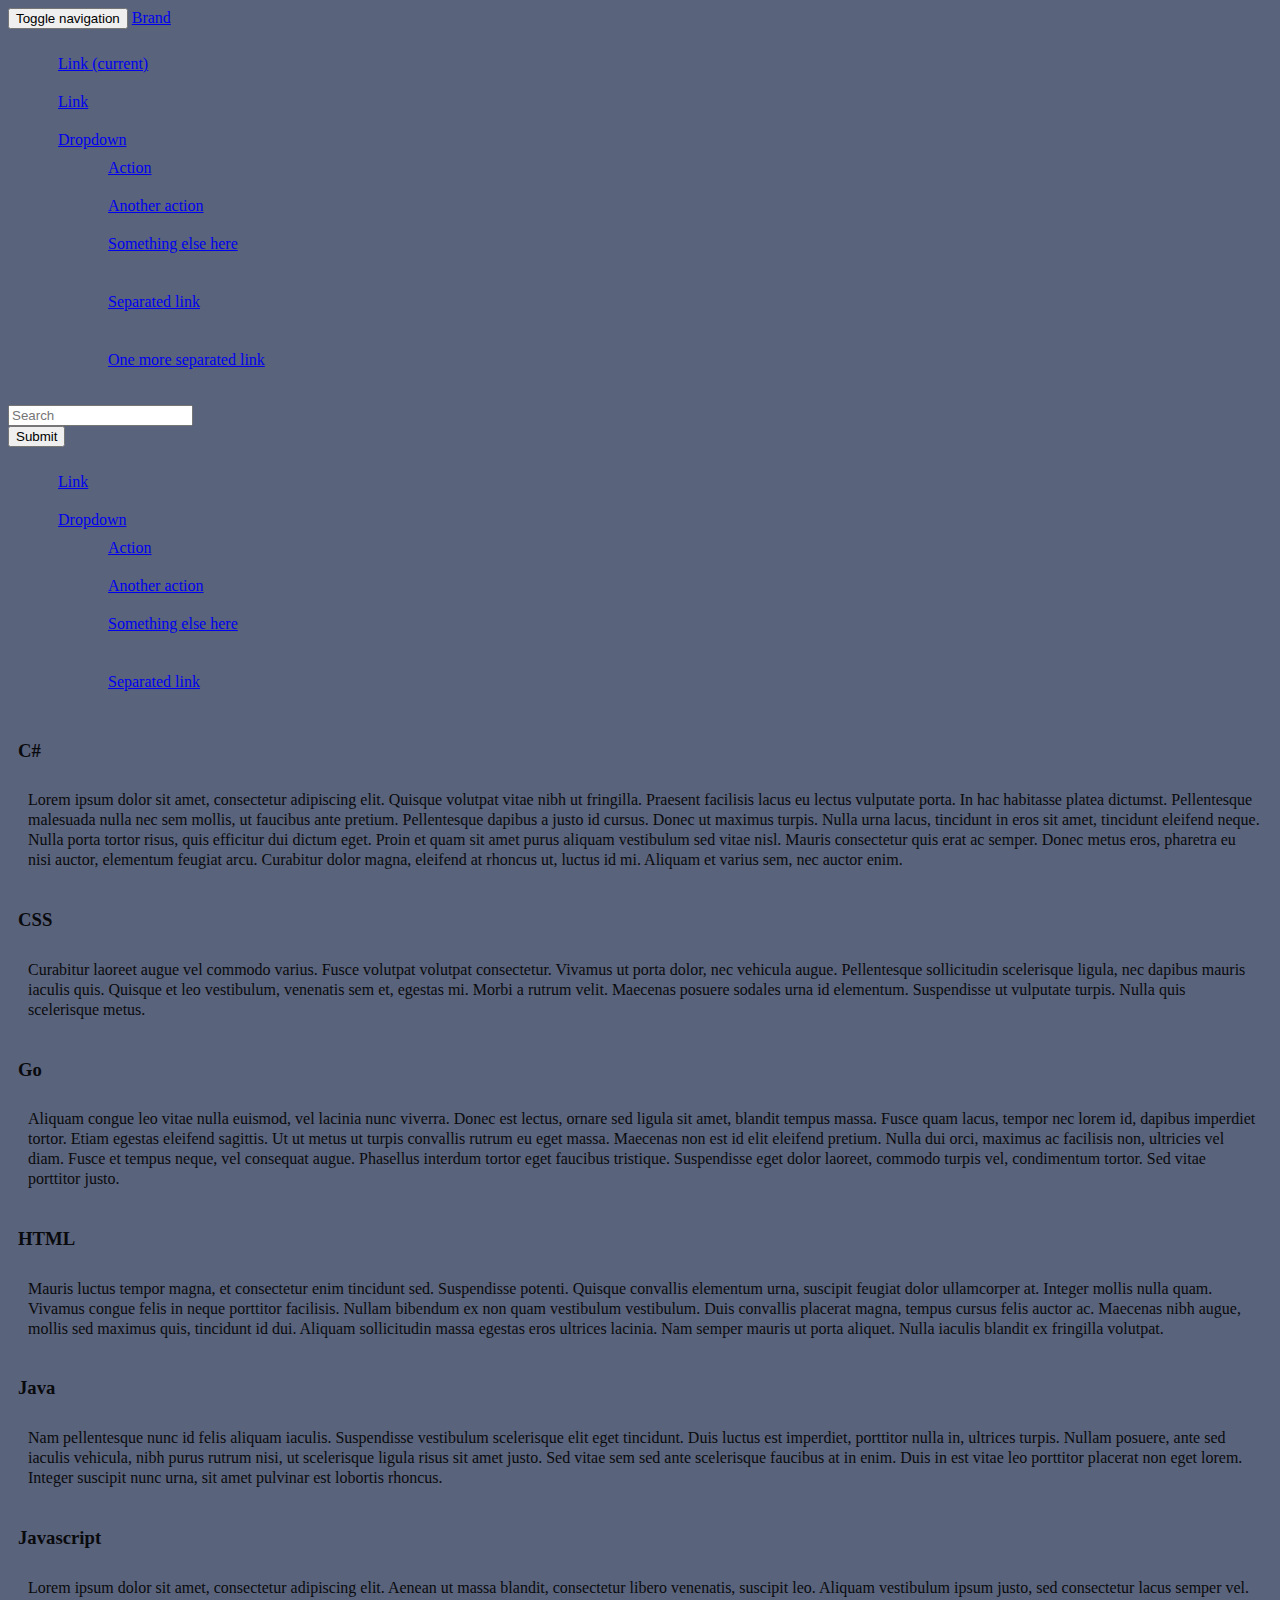
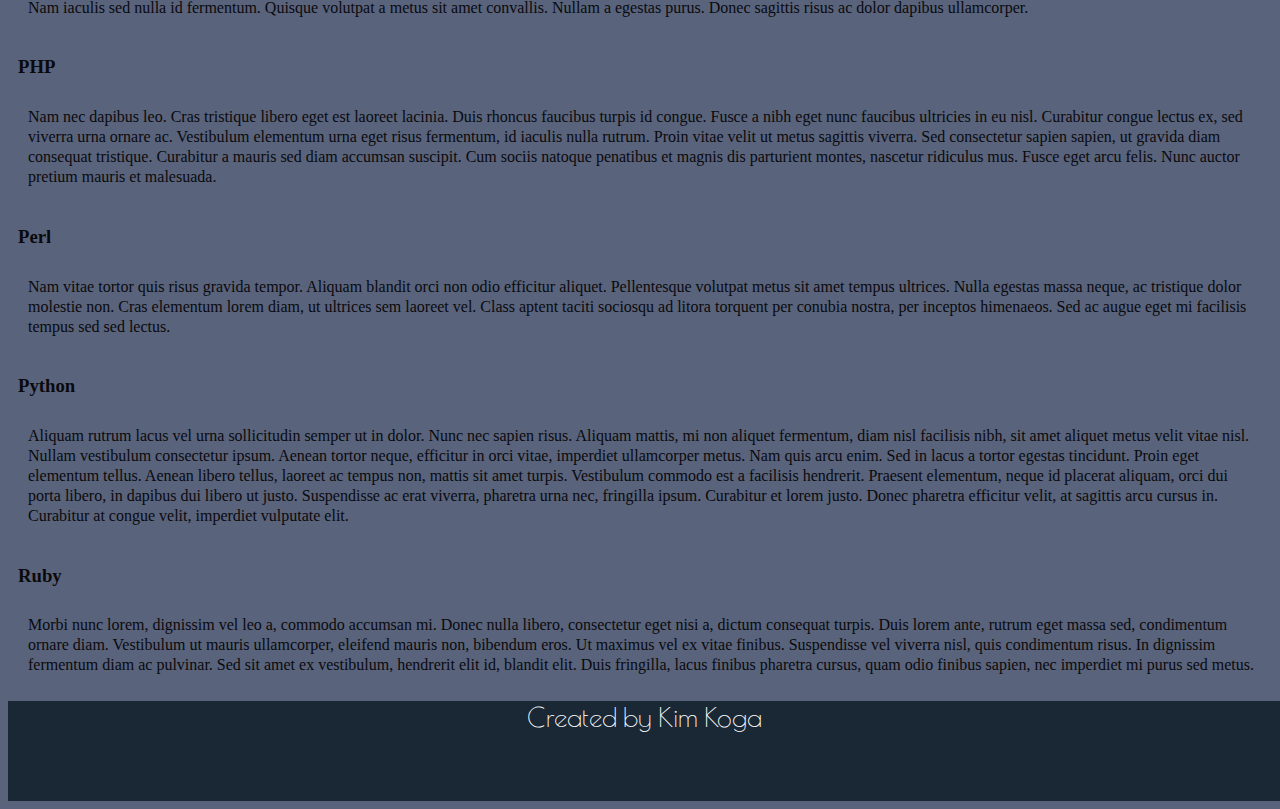
==== web-lang-2.html @ a56254a5 "Update and complete site design" ====
<!DOCTYPE html>
<html>
<head>
  <meta charset="utf-8">
  <!--Bootstrap CSS -->
  <link rel="stylesheet" href="../bootstrap-3.3.6-dist/css/bootstrap.min.css"/>
  <!-- My CSS file -->
  <link type="text/css" rel="stylesheet" href="CSS/web_lang.css"/>
  <!-- Fonts -->
  <link href='https://fonts.googleapis.com/css?family=Poiret+One' rel='stylesheet' type='text/css'>
  <!-- Title -->
  <title>Popular Web Languages</title>
</head>
  <body>
    <nav class="navbar navbar-default">
      <div class="container-fluid"> <!-- Brand and toggle get grouped for better mobile display -->
        <div class="navbar-header">
          <button type="button" class="navbar-toggle collapsed" data-toggle="collapse" data-target="#bs-example-navbar-collapse-1" aria-expanded="false">
            <span class="sr-only">Toggle navigation</span>
            <span class="icon-bar"></span>
            <span class="icon-bar"></span>
            <span class="icon-bar"></span>
          </button>
          <a class="navbar-brand" href="#">Brand</a>
        </div>
    <!-- Collect the nav links, forms, and other content for toggling -->
        <div class="collapse navbar-collapse" id="bs-example-navbar-collapse-1">
          <ul class="nav navbar-nav">
            <li class="active"><a href="#">Link <span class="sr-only">(current)</span></a></li>
            <li><a href="#">Link</a></li>
            <li class="dropdown"><a href="#" class="dropdown-toggle" data-toggle="dropdown" role="button" aria-haspopup="true" aria-expanded="false">Dropdown <span class="caret"></span></a>
              <ul class="dropdown-menu">
                <li><a href="#">Action</a></li>
                <li><a href="#">Another action</a></li>
                <li><a href="#">Something else here</a></li>
                <li role="separator" class="divider"></li>
                <li><a href="#">Separated link</a></li>
                <li role="separator" class="divider"></li>
                <li><a href="#">One more separated link</a></li>
              </ul>
            </li>
          </ul>
          <form class="navbar-form navbar-left" role="search">
            <div class="form-group">
              <input type="text" class="form-control" placeholder="Search">
            </div>
            <button type="submit" class="btn btn-default">Submit</button>
          </form>
          <ul class="nav navbar-nav navbar-right">
            <li><a href="#">Link</a></li>
            <li class="dropdown"><a href="#" class="dropdown-toggle" data-toggle="dropdown" role="button" aria-haspopup="true" aria-expanded="false">Dropdown <span class="caret"></span></a>
              <ul class="dropdown-menu">
                <li><a href="#">Action</a></li>
                <li><a href="#">Another action</a></li>
                <li><a href="#">Something else here</a></li>
                <li role="separator" class="divider"></li>
                <li><a href="#">Separated link</a></li>
              </ul>
            </li>
          </ul>
        </div><!-- /.navbar-collapse -->
      </div><!-- /.container-fluid -->
    </nav>
    <div id="slip" class="row">
      <div id="working-page" class="container-fluid">
        <div class="stripes" class="row">
          <h3 id="c-sharp">C#</h3>
          <p class="summary">Lorem ipsum dolor sit amet, consectetur adipiscing elit. Quisque volutpat vitae nibh ut fringilla. Praesent facilisis lacus eu lectus vulputate porta. In hac habitasse platea dictumst. Pellentesque malesuada nulla nec sem mollis, ut faucibus ante pretium. Pellentesque dapibus a justo id cursus. Donec ut maximus turpis. Nulla urna lacus, tincidunt in eros sit amet, tincidunt eleifend neque. Nulla porta tortor risus, quis efficitur dui dictum eget. Proin et quam sit amet purus aliquam vestibulum sed vitae nisl. Mauris consectetur quis erat ac semper. Donec metus eros, pharetra eu nisi auctor, elementum feugiat arcu. Curabitur dolor magna, eleifend at rhoncus ut, luctus id mi. Aliquam et varius sem, nec auctor enim.</p>
        </div>
        <div class="stripes" class="row">
          <h3 id="css">CSS</h3>
          <p class="summary">Curabitur laoreet augue vel commodo varius. Fusce volutpat volutpat consectetur. Vivamus ut porta dolor, nec vehicula augue. Pellentesque sollicitudin scelerisque ligula, nec dapibus mauris iaculis quis. Quisque et leo vestibulum, venenatis sem et, egestas mi. Morbi a rutrum velit. Maecenas posuere sodales urna id elementum. Suspendisse ut vulputate turpis. Nulla quis scelerisque metus.</p>
        </div>
        <div class="stripes" class="row">
          <h3 id="go">Go</h3>
          <p class="summary">Aliquam congue leo vitae nulla euismod, vel lacinia nunc viverra. Donec est lectus, ornare sed ligula sit amet, blandit tempus massa. Fusce quam lacus, tempor nec lorem id, dapibus imperdiet tortor. Etiam egestas eleifend sagittis. Ut ut metus ut turpis convallis rutrum eu eget massa. Maecenas non est id elit eleifend pretium. Nulla dui orci, maximus ac facilisis non, ultricies vel diam. Fusce et tempus neque, vel consequat augue. Phasellus interdum tortor eget faucibus tristique. Suspendisse eget dolor laoreet, commodo turpis vel, condimentum tortor. Sed vitae porttitor justo.</p>
        </div>
        <div class="stripes" class="row">
          <h3 id="html">HTML</h3>
          <p class="summary">Mauris luctus tempor magna, et consectetur enim tincidunt sed. Suspendisse potenti. Quisque convallis elementum urna, suscipit feugiat dolor ullamcorper at. Integer mollis nulla quam. Vivamus congue felis in neque porttitor facilisis. Nullam bibendum ex non quam vestibulum vestibulum. Duis convallis placerat magna, tempus cursus felis auctor ac. Maecenas nibh augue, mollis sed maximus quis, tincidunt id dui. Aliquam sollicitudin massa egestas eros ultrices lacinia. Nam semper mauris ut porta aliquet. Nulla iaculis blandit ex fringilla volutpat.</p>
        </div>
        <div class="stripes" class="row">
          <h3 id="java">Java</h3>
          <p class="summary">Nam pellentesque nunc id felis aliquam iaculis. Suspendisse vestibulum scelerisque elit eget tincidunt. Duis luctus est imperdiet, porttitor nulla in, ultrices turpis. Nullam posuere, ante sed iaculis vehicula, nibh purus rutrum nisi, ut scelerisque ligula risus sit amet justo. Sed vitae sem sed ante scelerisque faucibus at in enim. Duis in est vitae leo porttitor placerat non eget lorem. Integer suscipit nunc urna, sit amet pulvinar est lobortis rhoncus.</p>
        </div>
        <div class="stripes" class="row">
          <h3 id="js">Javascript</h3>
          <p class="summary">Lorem ipsum dolor sit amet, consectetur adipiscing elit. Aenean ut massa blandit, consectetur libero venenatis, suscipit leo. Aliquam vestibulum ipsum justo, sed consectetur lacus semper vel. Nam iaculis sed nulla id fermentum. Quisque volutpat a metus sit amet convallis. Nullam a egestas purus. Donec sagittis risus ac dolor dapibus ullamcorper.</p>
        </div>
        <div class="stripes" class="row">
          <h3 id="php">PHP</h3>
          <p>Nam nec dapibus leo. Cras tristique libero eget est laoreet lacinia. Duis rhoncus faucibus turpis id congue. Fusce a nibh eget nunc faucibus ultricies in eu nisl. Curabitur congue lectus ex, sed viverra urna ornare ac. Vestibulum elementum urna eget risus fermentum, id iaculis nulla rutrum. Proin vitae velit ut metus sagittis viverra. Sed consectetur sapien sapien, ut gravida diam consequat tristique. Curabitur a mauris sed diam accumsan suscipit. Cum sociis natoque penatibus et magnis dis parturient montes, nascetur ridiculus mus. Fusce eget arcu felis. Nunc auctor pretium mauris et malesuada.</p>
        </div>
        <div class="stripes" class="row">
          <h3 id="perl">Perl</h3>
          <p class="summary">Nam vitae tortor quis risus gravida tempor. Aliquam blandit orci non odio efficitur aliquet. Pellentesque volutpat metus sit amet tempus ultrices. Nulla egestas massa neque, ac tristique dolor molestie non. Cras elementum lorem diam, ut ultrices sem laoreet vel. Class aptent taciti sociosqu ad litora torquent per conubia nostra, per inceptos himenaeos. Sed ac augue eget mi facilisis tempus sed sed lectus.</p>
        </div>
        <div class="stripes" class="row">
          <h3 id="python">Python</h3>
          <p class="summary">Aliquam rutrum lacus vel urna sollicitudin semper ut in dolor. Nunc nec sapien risus. Aliquam mattis, mi non aliquet fermentum, diam nisl facilisis nibh, sit amet aliquet metus velit vitae nisl. Nullam vestibulum consectetur ipsum. Aenean tortor neque, efficitur in orci vitae, imperdiet ullamcorper metus. Nam quis arcu enim. Sed in lacus a tortor egestas tincidunt. Proin eget elementum tellus. Aenean libero tellus, laoreet ac tempus non, mattis sit amet turpis. Vestibulum commodo est a facilisis hendrerit. Praesent elementum, neque id placerat aliquam, orci dui porta libero, in dapibus dui libero ut justo. Suspendisse ac erat viverra, pharetra urna nec, fringilla ipsum. Curabitur et lorem justo. Donec pharetra efficitur velit, at sagittis arcu cursus in. Curabitur at congue velit, imperdiet vulputate elit.</p>
        </div>
        <div class="stripes" class="row">
          <h3 id="ruby">Ruby</h3>
          <p class="summary">Morbi nunc lorem, dignissim vel leo a, commodo accumsan mi. Donec nulla libero, consectetur eget nisi a, dictum consequat turpis. Duis lorem ante, rutrum eget massa sed, condimentum ornare diam. Vestibulum ut mauris ullamcorper, eleifend mauris non, bibendum eros. Ut maximus vel ex vitae finibus. Suspendisse vel viverra nisl, quis condimentum risus. In dignissim fermentum diam ac pulvinar. Sed sit amet ex vestibulum, hendrerit elit id, blandit elit. Duis fringilla, lacus finibus pharetra cursus, quam odio finibus sapien, nec imperdiet mi purus sed metus.</p>
        </div>
      </div>
    </div>
    <div class="row"> <!-- FOURTH ROW - footer -->
      <div class="footy" class="col-sm-12">
        <div id="my-footer">
          <footer>Created by Kim Koga</footer>
        </div>
      </div>
    </div>
  </body>

</html>
---- CSS/web_lang.css ----
body {
  background-color: #5A637C;
  margin-right: 0px;
}

.row {
  margin-left: 0;
  margin-right: 0;
}

.navbar {
  margin-bottom: 5px;
  width: 100% auto;
  margin-bottom: 0;
}

/* --------------------------- */
/* -------ROW 1- Header------- */
/* --------------------------- */

.col-sm-12 { /*------ header stying -----*/
  font-family:'Poiret One', cursive;
  font-weight: 300;
  font-size: 35pt;
  background-color: #272E43;
  color: white;
  text-align: center;
  height: 100px;
  padding-top: 15px;
  border: 10px solid white;

}

/* -------------------- */
/* -------ROW 2-------- */
/* -------------------- */

#box { /*------- background image -----*/
  background: url(/Users/kim/Desktop/LEARN/exercise4-bootstrap/example_col2_col3_final_layout/img/row2-background.jpg)
}

ul { /*------ list-styling for buttons -----*/
  list-style-type: none;
}

ul > li {
  padding: 10px;
}

#btns { /*-------- button styling ------*/
  border: 5px solid #1F2637;
  height: auto;
  width: 300px;
}

#box a:hover {
  text-decoration: none;
}

/* --------------------------------------------- */
/* Divider between Row2 & Row3 // Row 3 & Footer */
/* --------------------------------------------- */

#divider {
  background-color: #5A637C;
  height: 5px;
}

/* -------------------- */
/* -------ROW 3-------- */
/* -------------------- */

#city1 { /* -------right box------ */
  height:510px;
  background-image: url(/Users/kim/Desktop/LEARN/exercise4-bootstrap/example_col2_col3_final_layout/img/row-3-background.jpg);
}

#row-three-center { /* ------- center jumbotron ------ */
  padding: 0;
}

.jumbotron {
  background: white;
  margin: 0 auto;
  width: 100%;
  height: 510px;
  padding: 0;
  background: url(/Users/kim/Desktop/LEARN/exercise4-bootstrap/example_col2_col3_final_layout/img/jumbotron-background3.jpg);
  background-size: cover;
  background-repeat: round;
}

#lg-square {
  padding-top: 0;
  padding-left: 0;
  padding:right: 0;
  padding-bottom: 5px;
  height: 510px;
}

.row-well {
  padding: 0;
}

#r1 {
  width: 100%;
  padding-top: 5px;
}

#img-one {
  height: 100px;
  width: 100px;
}

#r2 {
  width: 50%;
  padding: 0;
}

#r3 {
  width: 25%;
  padding: 0;
  margin: 0;
  overflow: visible;
}

#r5 {
  width: 100%;
  padding-bottom: 0px;
}

#city2 {/* ------- left box ----- */
  height: 510px;
  background-image: url(/Users/kim/Desktop/LEARN/exercise4-bootstrap/example_col2_col3_final_layout/img/row-3-background.jpg);
  /*background-repeat: space;*/
}

/* ---------------------------- */
/* ------ROW 4 - footer-------- */
/* ---------------------------- */

.footy {
  height: 100px;
  margin-left: 0;
  border: none;
  padding-left: 0;
}

#my-footer {
  font-family:'Poiret One', cursive;
  font-weight: 200;
  font-size: 20pt;
  color: white;
  text-align: center;
  height: 100px;
  background-color: #1A2735;
}

/* ---------------------------- */
/* ---------PAGE TWO----------- */
/* ---------------------------- */

body {
  background-color: background-color: #5A637C;
}

h3 {
  padding-left: 10px;
  padding-top: 10px;
}

p {
  padding-left: 20px;
  padding-top: 10px;
  padding-right: 20px;
  padding-bottom: 10px;
  line-height: 20px;
}

.stripes {
  background-image: url(/Users/kim/Desktop/LEARN/exercise4-bootstrap/example_col2_col3_final_layout/img/row2-background.jpg);
  background-repeat: round;
  opacity: 0.89;
}

.summary {
  font-weight: 400;
}

#working-page {
  padding: 0;
}

#slip {
margin-top: 5px;
margin-bottom: 5px;
}
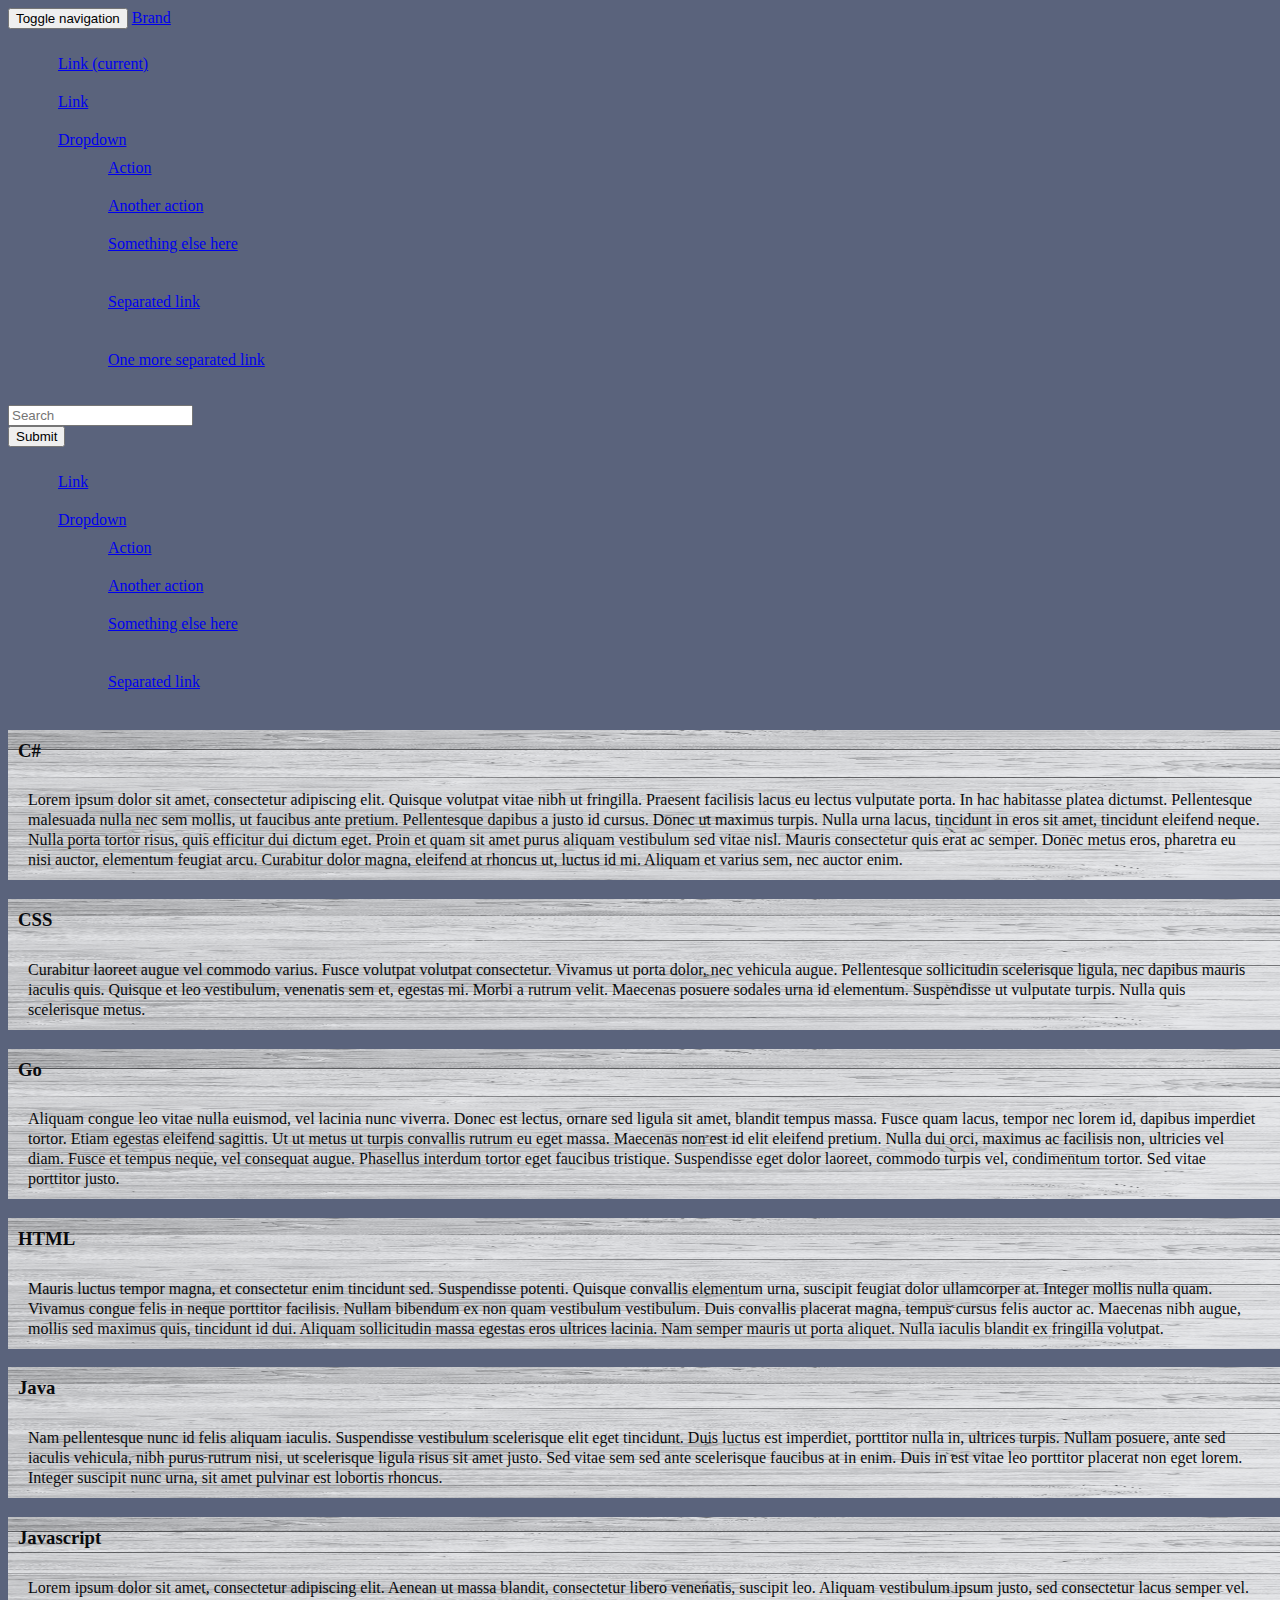
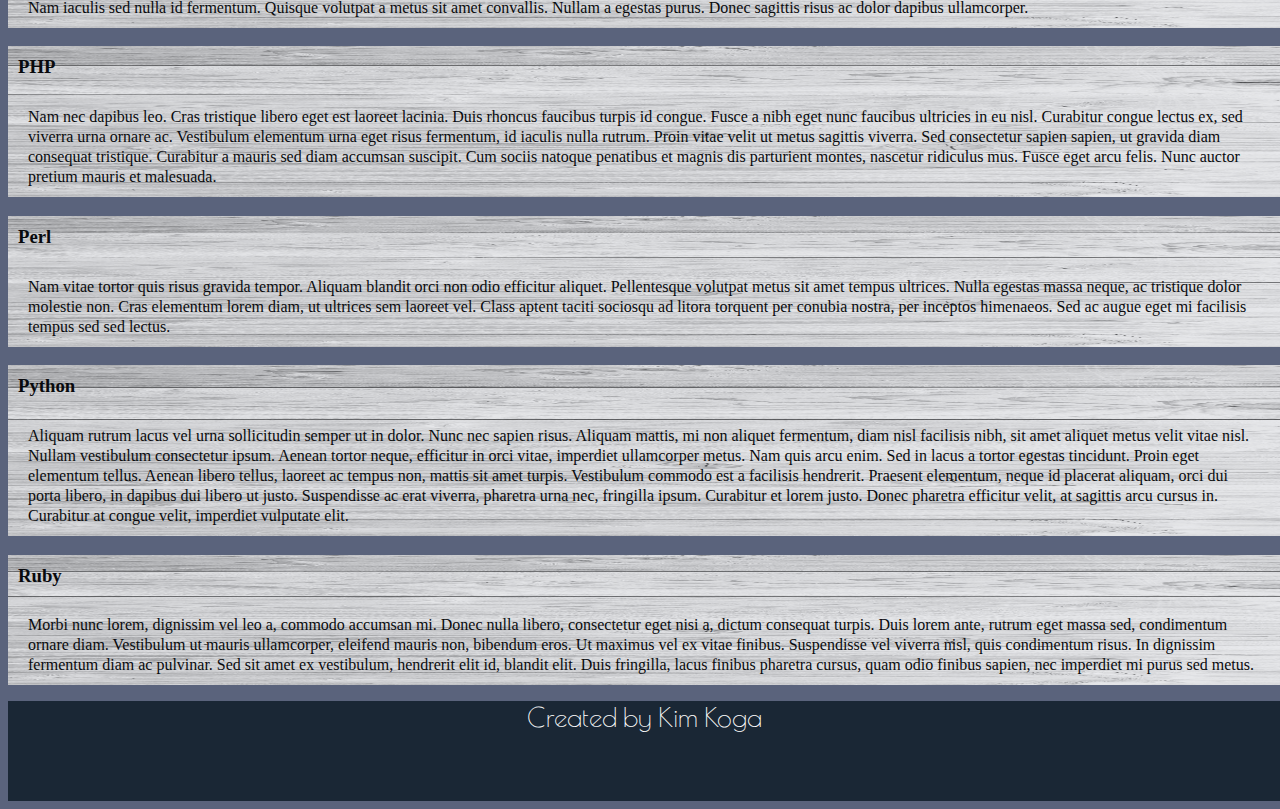
==== commit 585514db: "Create web-lang-2.html" ====
--- a/web-lang-2.html
+++ b/web-lang-2.html
@@ -5,7 +5,7 @@
   <!--Bootstrap CSS -->
   <link rel="stylesheet" href="../bootstrap-3.3.6-dist/css/bootstrap.min.css"/>
   <!-- My CSS file -->
-  <link type="text/css" rel="stylesheet" href="CSS/web_lang.css"/>
+  <link type="text/css" rel="stylesheet" href="ex4.css"/>
   <!-- Fonts -->
   <link href='https://fonts.googleapis.com/css?family=Poiret+One' rel='stylesheet' type='text/css'>
   <!-- Title -->
--- a/ex4.css
+++ b/ex4.css
@@ -0,0 +1,197 @@
+body {
+  background-color: #5A637C;
+  margin-right: 0px;
+}
+
+.row {
+  margin-left: 0;
+  margin-right: 0;
+}
+
+.navbar {
+  margin-bottom: 5px;
+  width: 100% auto;
+  margin-bottom: 0;
+}
+
+/* --------------------------- */
+/* -------ROW 1- Header------- */
+/* --------------------------- */
+
+.col-sm-12 { /*------ header stying -----*/
+  font-family:'Poiret One', cursive;
+  font-weight: 300;
+  font-size: 35pt;
+  background-color: #272E43;
+  color: white;
+  text-align: center;
+  height: 100px;
+  padding-top: 15px;
+  border: 10px solid white;
+
+}
+
+/* -------------------- */
+/* -------ROW 2-------- */
+/* -------------------- */
+
+#box { /*------- background image -----*/
+  background: url(../img/row2-background.jpg)
+}
+
+ul { /*------ list-styling for buttons -----*/
+  list-style-type: none;
+}
+
+ul > li {
+  padding: 10px;
+}
+
+#btns { /*-------- button styling ------*/
+  border: 5px solid #1F2637;
+  height: auto;
+  width: 300px;
+}
+
+#box a:hover {
+  text-decoration: none;
+}
+
+/* --------------------------------------------- */
+/* Divider between Row2 & Row3 // Row 3 & Footer */
+/* --------------------------------------------- */
+
+#divider {
+  background-color: #5A637C;
+  height: 5px;
+}
+
+/* -------------------- */
+/* -------ROW 3-------- */
+/* -------------------- */
+
+#city1 { /* -------right box------ */
+  height:510px;
+  background-image: url(../img/row-3-background.jpg);
+}
+
+#row-three-center { /* ------- center jumbotron ------ */
+  padding: 0;
+}
+
+.jumbotron {
+  background: white;
+  margin: 0 auto;
+  width: 100%;
+  height: 510px;
+  padding: 0;
+  background: url(../img/jumbotron-background3.jpg);
+  background-size: cover;
+  background-repeat: round;
+}
+
+#lg-square {
+  padding-top: 0;
+  padding-left: 0;
+  padding:right: 0;
+  padding-bottom: 5px;
+  height: 510px;
+}
+
+.row-well {
+  padding: 0;
+}
+
+#r1 {
+  width: 100%;
+  padding-top: 5px;
+}
+
+#img-one {
+  height: 100px;
+  width: 100px;
+}
+
+#r2 {
+  width: 50%;
+  padding: 0;
+}
+
+#r3 {
+  width: 25%;
+  padding: 0;
+  margin: 0;
+  overflow: visible;
+}
+
+#r5 {
+  width: 100%;
+  padding-bottom: 0px;
+}
+
+#city2 {/* ------- left box ----- */
+  height: 510px;
+  background-image: url(../img/row-3-background.jpg);
+  /*background-repeat: space;*/
+}
+
+/* ---------------------------- */
+/* ------ROW 4 - footer-------- */
+/* ---------------------------- */
+
+.footy {
+  height: 100px;
+  margin-left: 0;
+  border: none;
+  padding-left: 0;
+}
+
+#my-footer {
+  font-family:'Poiret One', cursive;
+  font-weight: 200;
+  font-size: 20pt;
+  color: white;
+  text-align: center;
+  height: 100px;
+  background-color: #1A2735;
+}
+
+/* ---------------------------- */
+/* ---------PAGE TWO----------- */
+/* ---------------------------- */
+
+body {
+  background-color: background-color: #5A637C;
+}
+
+h3 {
+  padding-left: 10px;
+  padding-top: 10px;
+}
+
+p {
+  padding-left: 20px;
+  padding-top: 10px;
+  padding-right: 20px;
+  padding-bottom: 10px;
+  line-height: 20px;
+}
+
+.stripes {
+  background-image: url(../img/row2-background.jpg);
+  background-repeat: round;
+  opacity: 0.89;
+}
+
+.summary {
+  font-weight: 400;
+}
+
+#working-page {
+  padding: 0;
+}
+
+#slip {
+margin-top: 5px;
+margin-bottom: 5px;
+}
